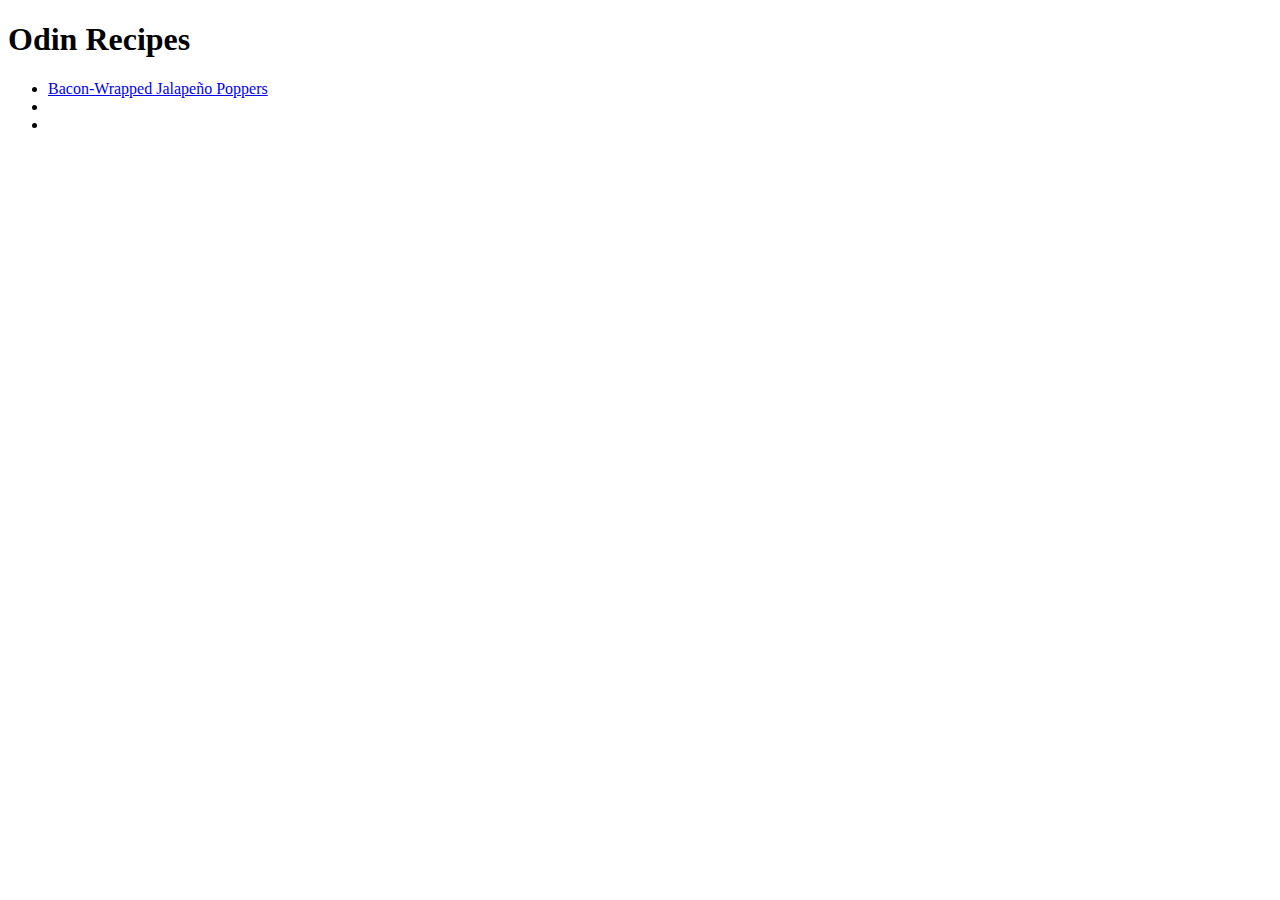
==== index.html @ 9db8b44b "Created index file for this project" ====
<!DOCTYPE html>
<html lang="en">
<head>
    <meta charset="UTF-8">
    <meta name="viewport" content="width=device-width, initial-scale=1.0">
    <title>Document</title>
</head>
<body>
    <h1>Odin Recipes</h1>
    <ul>
        <li><a href="/recipes/bacon-wrapped-jalapeno-poppers.html">Bacon-Wrapped Jalapeño Poppers</a></li>
        <li><a href=""></a></li>
        <li><a href=""></a></li>
    </ul>
</body>
</html>
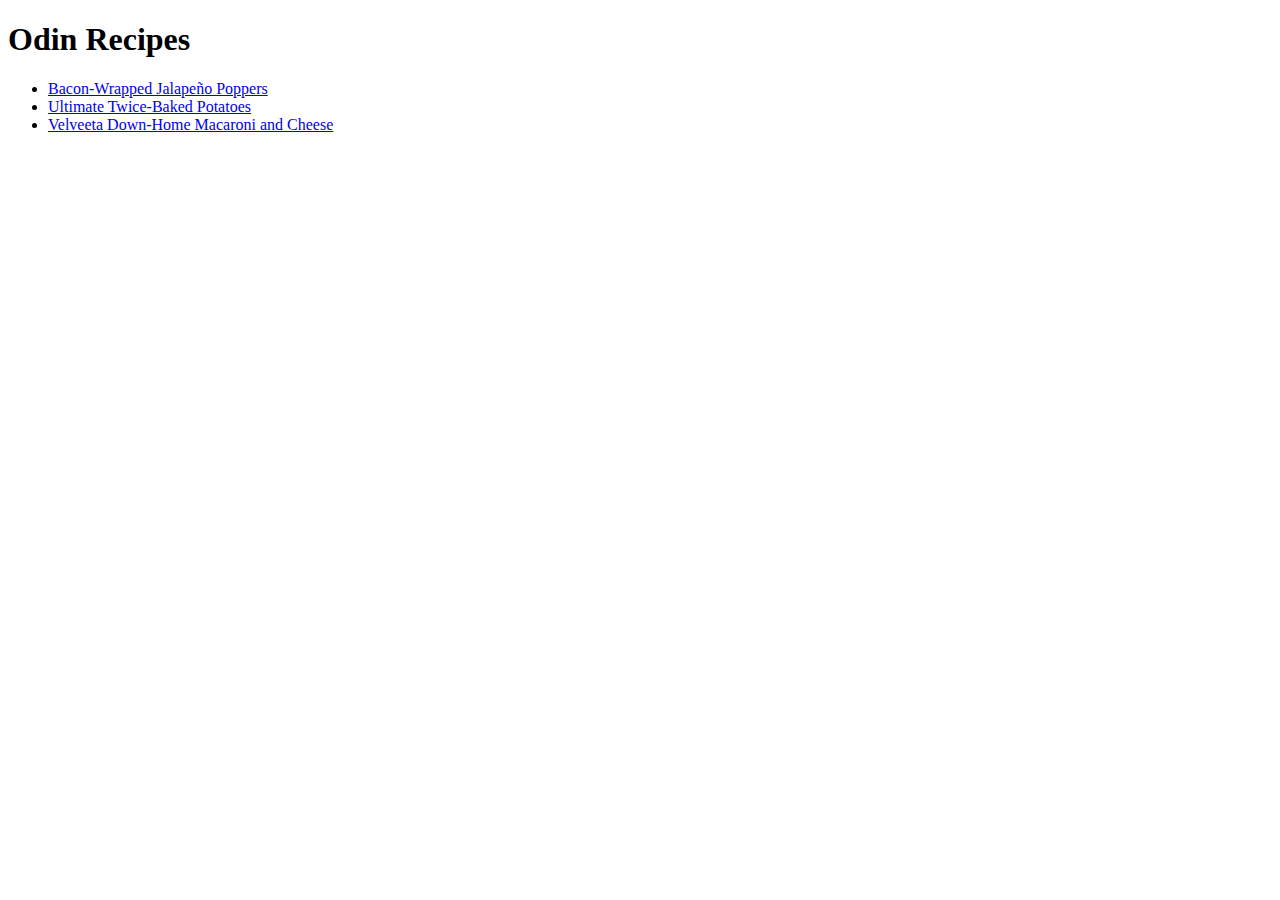
==== commit b1316ab7: "Added link anchors that were missing" ====
--- a/index.html
+++ b/index.html
@@ -9,8 +9,8 @@
     <h1>Odin Recipes</h1>
     <ul>
         <li><a href="/recipes/bacon-wrapped-jalapeno-poppers.html">Bacon-Wrapped Jalapeño Poppers</a></li>
-        <li><a href=""></a></li>
-        <li><a href=""></a></li>
+        <li><a href="/recipes/ultimate-twice-baked-potatoes.html">Ultimate Twice-Baked Potatoes</a></li>
+        <li><a href="/recipes/velveeta-down-home-macaroni-and-cheese.html">Velveeta Down-Home Macaroni and Cheese</a></li>
     </ul>
 </body>
 </html>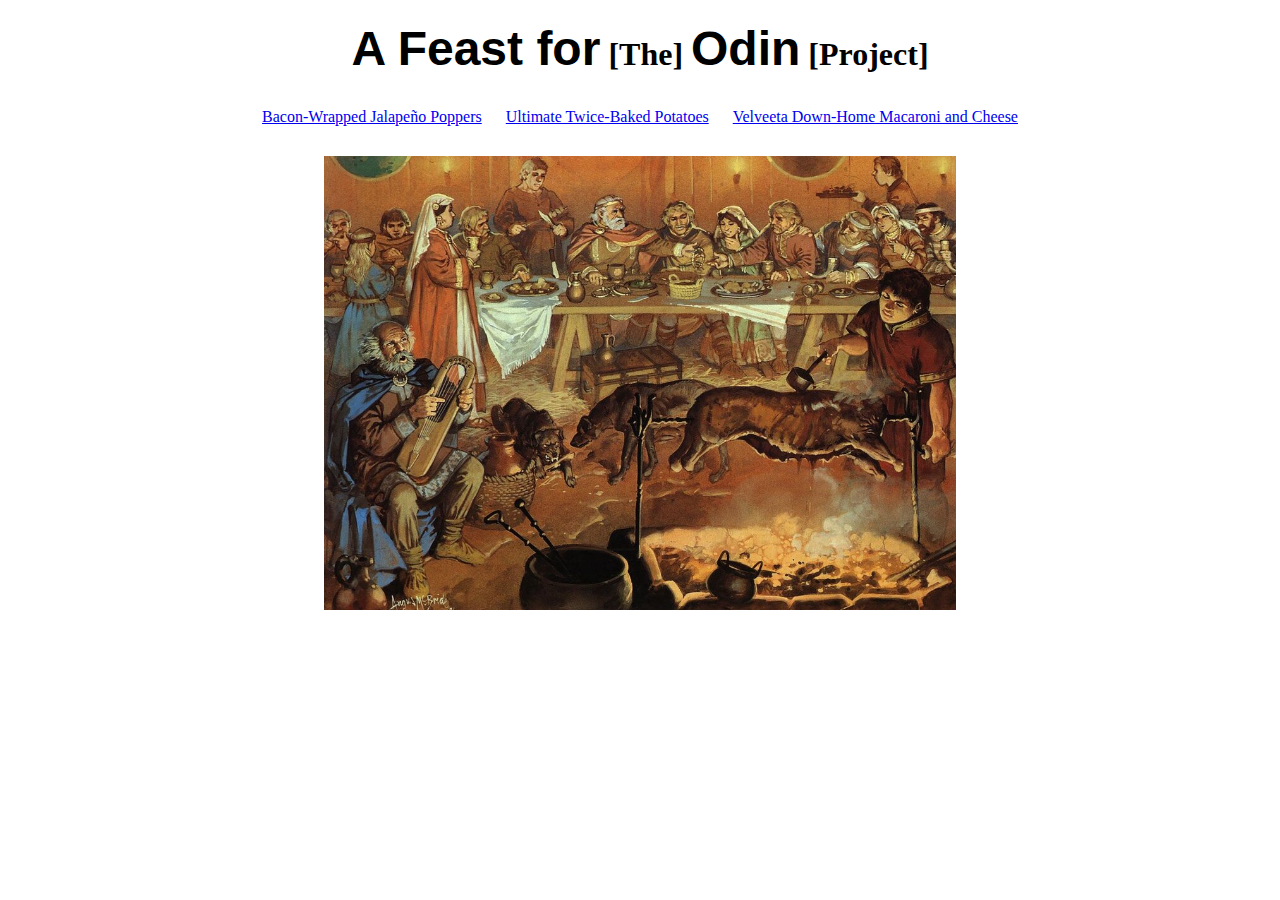
==== commit 9b69ecae: "Modified index and added style" ====
--- a/index.html
+++ b/index.html
@@ -3,14 +3,18 @@
 <head>
     <meta charset="UTF-8">
     <meta name="viewport" content="width=device-width, initial-scale=1.0">
-    <title>Document</title>
+    <title>Odin Recipes</title>
+    <link rel="stylesheet" href="style.css">
 </head>
 <body>
-    <h1>Odin Recipes</h1>
-    <ul>
-        <li><a href="/recipes/bacon-wrapped-jalapeno-poppers.html">Bacon-Wrapped Jalapeño Poppers</a></li>
-        <li><a href="/recipes/ultimate-twice-baked-potatoes.html">Ultimate Twice-Baked Potatoes</a></li>
-        <li><a href="/recipes/velveeta-down-home-macaroni-and-cheese.html">Velveeta Down-Home Macaroni and Cheese</a></li>
-    </ul>
+    <h1><span class="heading">A Feast for</span> [The] <span class="heading">Odin</span> [Project]</h1>
+    <div>
+        <ul class="nav">
+            <li><a href="/recipes/bacon-wrapped-jalapeno-poppers.html">Bacon-Wrapped Jalapeño Poppers</a></li>
+            <li><a href="/recipes/ultimate-twice-baked-potatoes.html">Ultimate Twice-Baked Potatoes</a></li>
+            <li><a href="/recipes/velveeta-down-home-macaroni-and-cheese.html">Velveeta Down-Home Macaroni and Cheese</a></li>
+        </ul>
+    </div>
+    <img class="hp-img" src="/images/VikingFeast_1600x.jpg" alt="A painting of vikings feasting">
 </body>
 </html>--- a/style.css
+++ b/style.css
@@ -0,0 +1,38 @@
+h1 {
+    text-align: center;
+}
+
+.heading {
+    font-family: 'Gill Sans', 'Gill Sans MT', Calibri, 'Trebuchet MS', sans-serif;
+    font-size: 48px;
+    font-weight: bold;
+}
+
+ul {
+    list-style: none;
+    margin: 0;
+    padding: 0;
+}
+
+.nav{
+    border-width:1px 0;
+    list-style:none;
+    margin:0;
+    padding:0;
+    text-align:center;
+}
+.nav li{
+    display:inline;
+}
+.nav a{
+    display:inline-block;
+    padding:10px;
+}
+
+.hp-img {
+    display: block;
+    margin-left: auto;
+    margin-right: auto;
+    width: 50%;
+    padding-top: 20px;
+}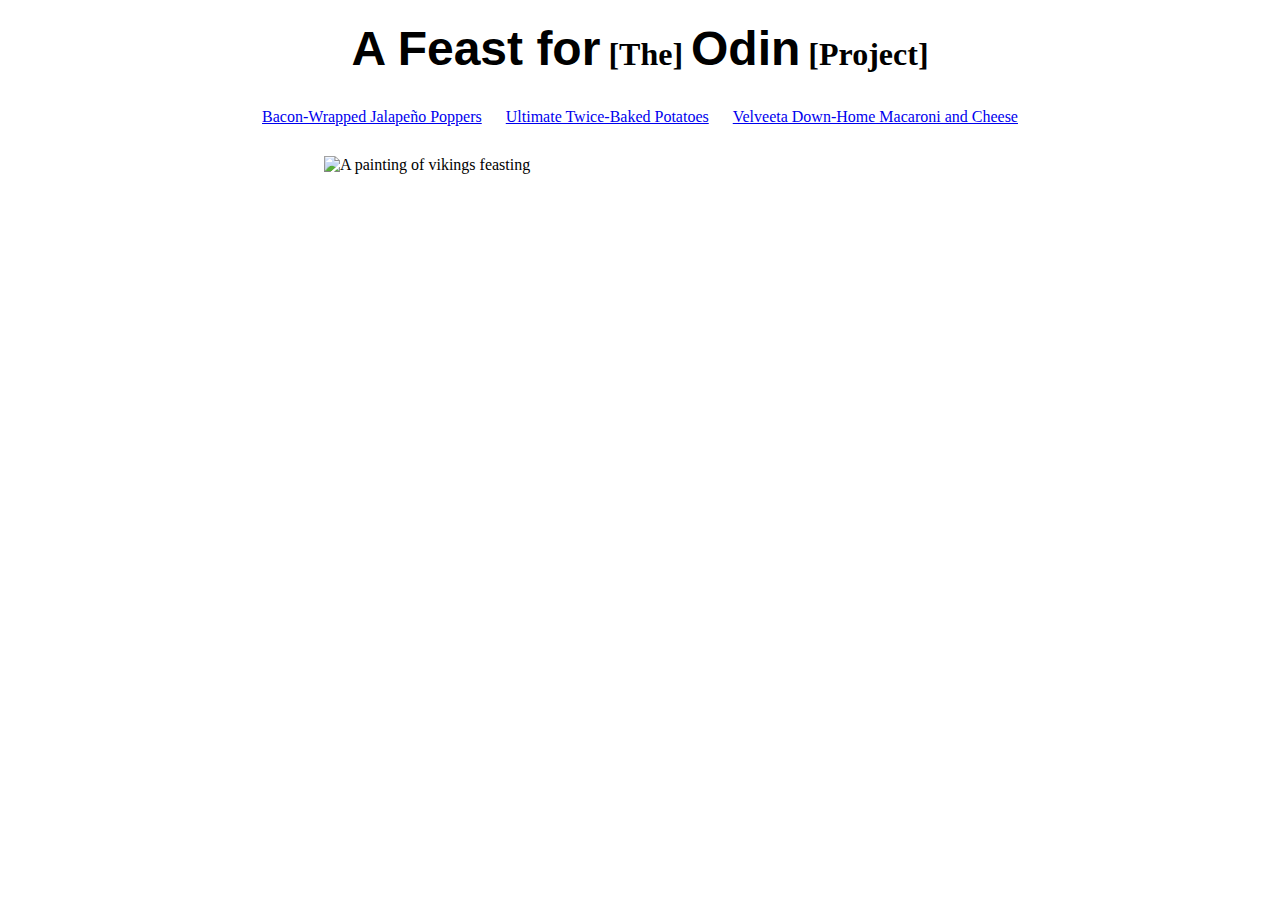
==== commit 022a8e00: "Fixing links" ====
--- a/index.html
+++ b/index.html
@@ -10,11 +10,11 @@
     <h1><span class="heading">A Feast for</span> [The] <span class="heading">Odin</span> [Project]</h1>
     <div>
         <ul class="nav">
-            <li><a href="/recipes/bacon-wrapped-jalapeno-poppers.html">Bacon-Wrapped Jalapeño Poppers</a></li>
-            <li><a href="/recipes/ultimate-twice-baked-potatoes.html">Ultimate Twice-Baked Potatoes</a></li>
-            <li><a href="/recipes/velveeta-down-home-macaroni-and-cheese.html">Velveeta Down-Home Macaroni and Cheese</a></li>
+            <li><a href="/odin-recipes/recipes/bacon-wrapped-jalapeno-poppers.html">Bacon-Wrapped Jalapeño Poppers</a></li>
+            <li><a href="/odin-recipes/recipes/ultimate-twice-baked-potatoes.html">Ultimate Twice-Baked Potatoes</a></li>
+            <li><a href="/odin-recipes/recipes/velveeta-down-home-macaroni-and-cheese.html">Velveeta Down-Home Macaroni and Cheese</a></li>
         </ul>
     </div>
-    <img class="hp-img" src="/images/VikingFeast_1600x.jpg" alt="A painting of vikings feasting">
+    <img class="hp-img" src="/odin-recipes/images/VikingFeast_1600x.jpg" alt="A painting of vikings feasting">
 </body>
 </html>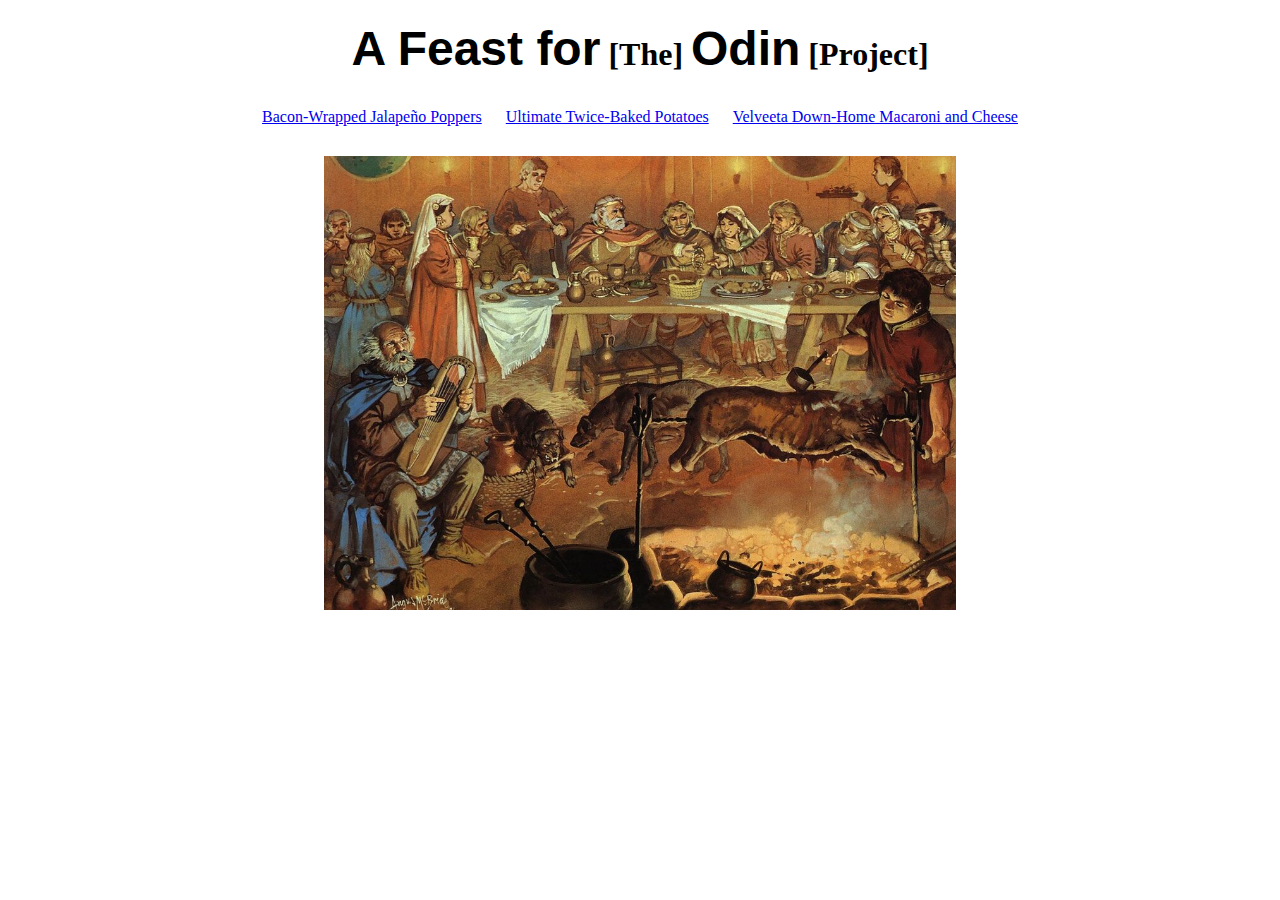
==== commit 7b32a77b: "Fixing links" ====
--- a/index.html
+++ b/index.html
@@ -10,11 +10,11 @@
     <h1><span class="heading">A Feast for</span> [The] <span class="heading">Odin</span> [Project]</h1>
     <div>
         <ul class="nav">
-            <li><a href="/odin-recipes/recipes/bacon-wrapped-jalapeno-poppers.html">Bacon-Wrapped Jalapeño Poppers</a></li>
-            <li><a href="/odin-recipes/recipes/ultimate-twice-baked-potatoes.html">Ultimate Twice-Baked Potatoes</a></li>
-            <li><a href="/odin-recipes/recipes/velveeta-down-home-macaroni-and-cheese.html">Velveeta Down-Home Macaroni and Cheese</a></li>
+            <li><a href="./recipes/bacon-wrapped-jalapeno-poppers.html">Bacon-Wrapped Jalapeño Poppers</a></li>
+            <li><a href="./recipes/ultimate-twice-baked-potatoes.html">Ultimate Twice-Baked Potatoes</a></li>
+            <li><a href="./recipes/velveeta-down-home-macaroni-and-cheese.html">Velveeta Down-Home Macaroni and Cheese</a></li>
         </ul>
     </div>
-    <img class="hp-img" src="/odin-recipes/images/VikingFeast_1600x.jpg" alt="A painting of vikings feasting">
+    <img class="hp-img" src="./images/VikingFeast_1600x.jpg" alt="A painting of vikings feasting">
 </body>
 </html>